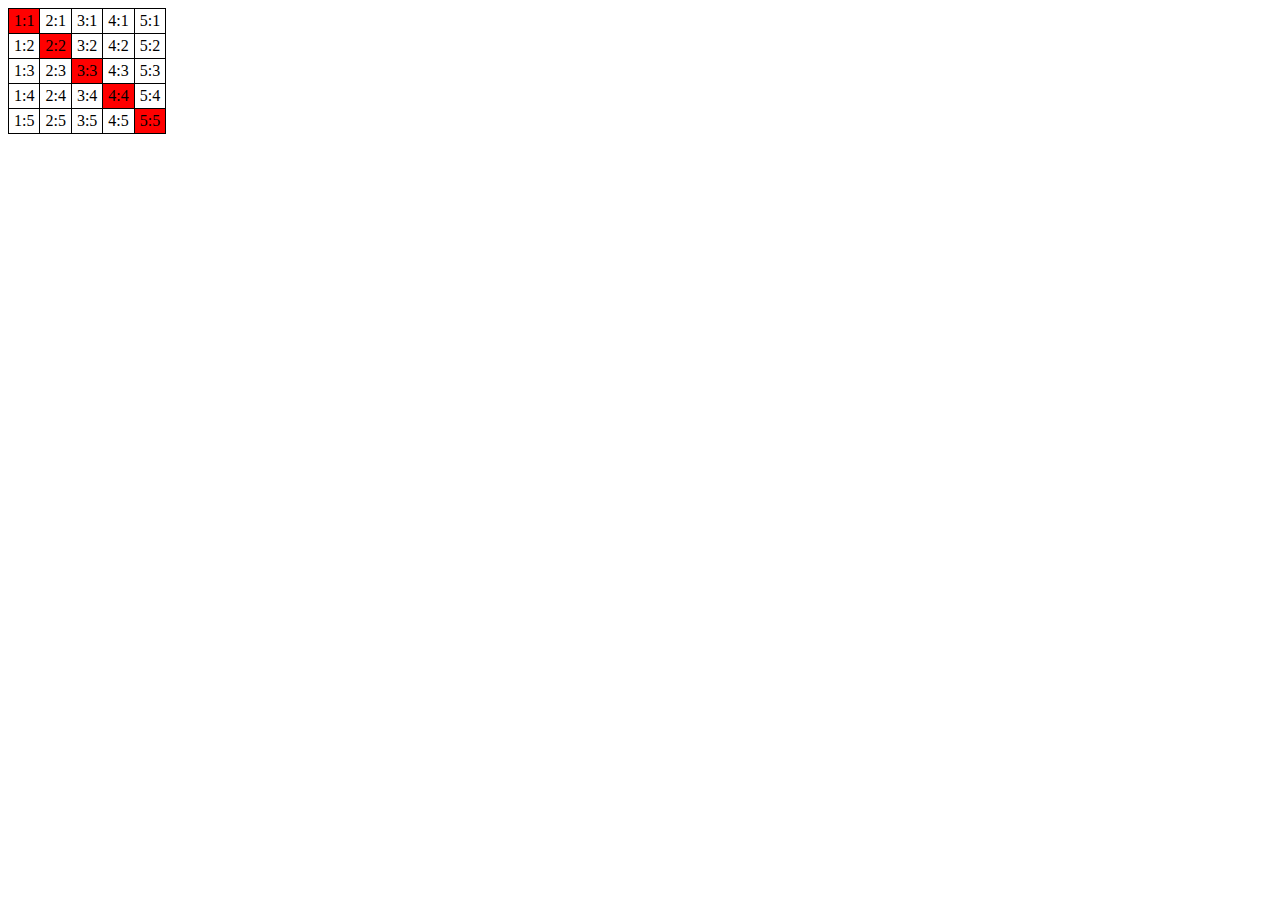
==== document/index.html @ a2efde10 "feat: add tasks from topic dom-navigation" ====
<!DOCTYPE html>
<html lang="en">

<head>
    <meta charset="UTF-8">
    <meta name="viewport" content="width=device-width, initial-scale=1.0">
    <title>Document</title>
    <style>
        table {
            border-collapse: collapse;
        }

        td {
            border: 1px solid black;
            padding: 3px 5px;
        }
    </style>
</head>

<body>
    <table>
        <tr>
            <td>1:1</td>
            <td>2:1</td>
            <td>3:1</td>
            <td>4:1</td>
            <td>5:1</td>
        </tr>
        <tr>
            <td>1:2</td>
            <td>2:2</td>
            <td>3:2</td>
            <td>4:2</td>
            <td>5:2</td>
        </tr>
        <tr>
            <td>1:3</td>
            <td>2:3</td>
            <td>3:3</td>
            <td>4:3</td>
            <td>5:3</td>
        </tr>
        <tr>
            <td>1:4</td>
            <td>2:4</td>
            <td>3:4</td>
            <td>4:4</td>
            <td>5:4</td>
        </tr>
        <tr>
            <td>1:5</td>
            <td>2:5</td>
            <td>3:5</td>
            <td>4:5</td>
            <td>5:5</td>
        </tr>
    </table>
    <script src="dom-navigation.js"></script>
</body>

</html>
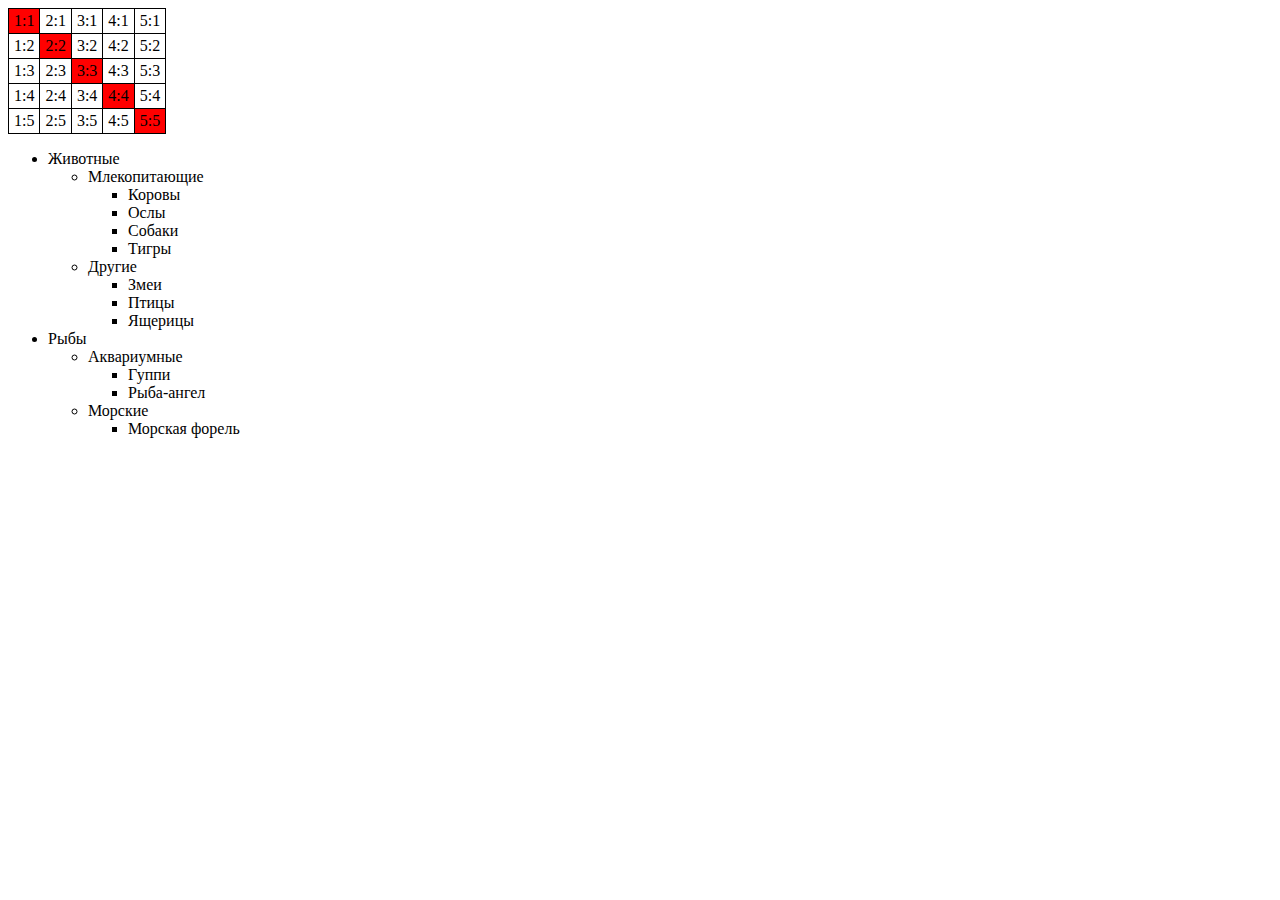
==== commit 553564da: "feat: add tasks friom topic basic-node-properties" ====
--- a/document/index.html
+++ b/document/index.html
@@ -55,7 +55,44 @@
             <td>5:5</td>
         </tr>
     </table>
+    <ul>
+        <li>Животные
+            <ul>
+                <li>Млекопитающие
+                    <ul>
+                        <li>Коровы</li>
+                        <li>Ослы</li>
+                        <li>Собаки</li>
+                        <li>Тигры</li>
+                    </ul>
+                </li>
+                <li>Другие
+                    <ul>
+                        <li>Змеи</li>
+                        <li>Птицы</li>
+                        <li>Ящерицы</li>
+                    </ul>
+                </li>
+            </ul>
+        </li>
+        <li>Рыбы
+            <ul>
+                <li>Аквариумные
+                    <ul>
+                        <li>Гуппи</li>
+                        <li>Рыба-ангел</li>
+                    </ul>
+                </li>
+                <li>Морские
+                    <ul>
+                        <li>Морская форель</li>
+                    </ul>
+                </li>
+            </ul>
+        </li>
+    </ul>
     <script src="dom-navigation.js"></script>
+    <script src="basic-dom-node-properties.js"></script>
 </body>
 
 </html>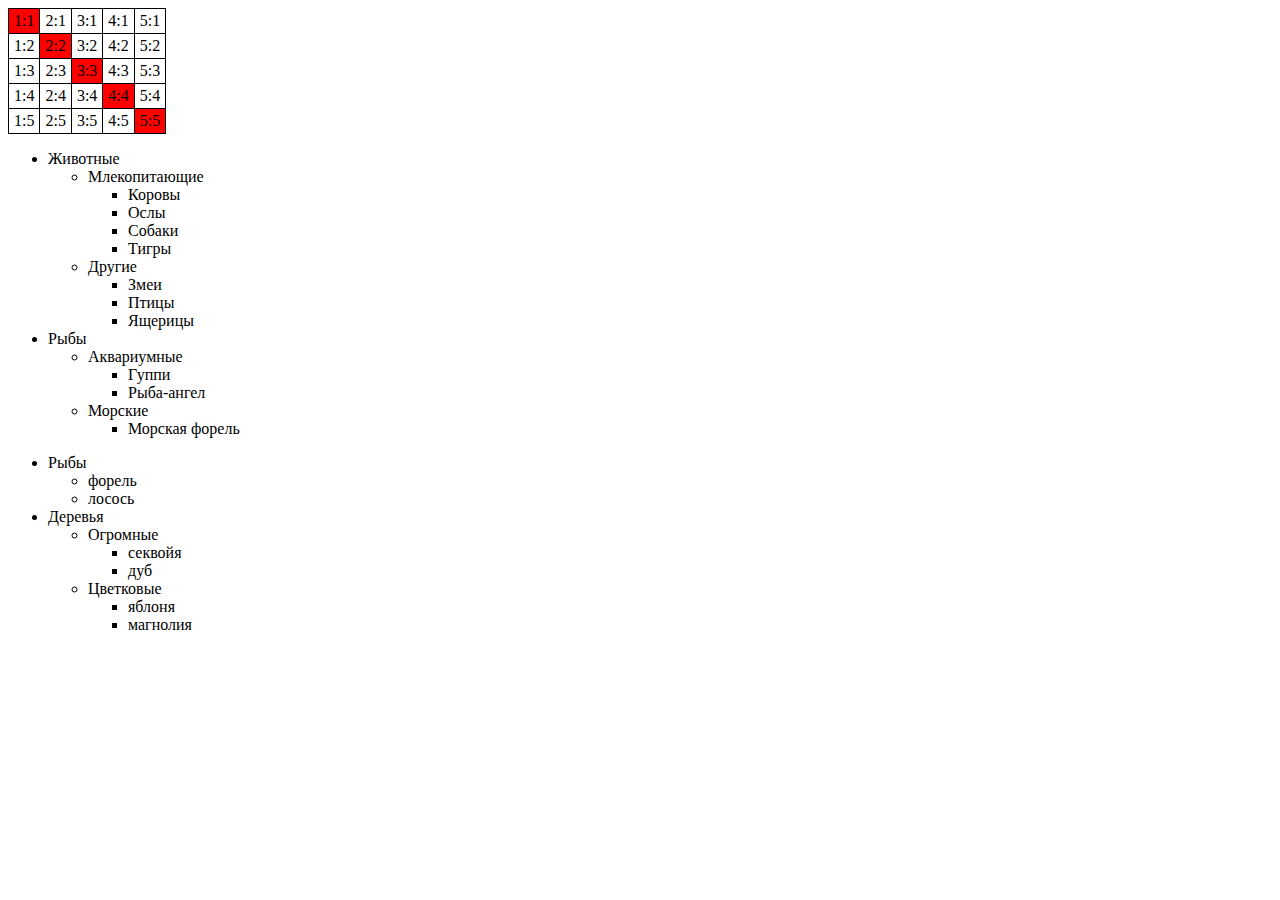
==== commit 01cb6bbf: "feat: start work with tasks from topic modifying-document" ====
--- a/document/index.html
+++ b/document/index.html
@@ -2,97 +2,98 @@
 <html lang="en">
 
 <head>
-    <meta charset="UTF-8">
-    <meta name="viewport" content="width=device-width, initial-scale=1.0">
-    <title>Document</title>
-    <style>
-        table {
-            border-collapse: collapse;
-        }
+  <meta charset="UTF-8">
+  <meta name="viewport" content="width=device-width, initial-scale=1.0">
+  <title>Document</title>
+  <style>
+    table {
+      border-collapse: collapse;
+    }
 
-        td {
-            border: 1px solid black;
-            padding: 3px 5px;
-        }
-    </style>
+    td {
+      border: 1px solid black;
+      padding: 3px 5px;
+    }
+  </style>
 </head>
 
 <body>
-    <table>
-        <tr>
-            <td>1:1</td>
-            <td>2:1</td>
-            <td>3:1</td>
-            <td>4:1</td>
-            <td>5:1</td>
-        </tr>
-        <tr>
-            <td>1:2</td>
-            <td>2:2</td>
-            <td>3:2</td>
-            <td>4:2</td>
-            <td>5:2</td>
-        </tr>
-        <tr>
-            <td>1:3</td>
-            <td>2:3</td>
-            <td>3:3</td>
-            <td>4:3</td>
-            <td>5:3</td>
-        </tr>
-        <tr>
-            <td>1:4</td>
-            <td>2:4</td>
-            <td>3:4</td>
-            <td>4:4</td>
-            <td>5:4</td>
-        </tr>
-        <tr>
-            <td>1:5</td>
-            <td>2:5</td>
-            <td>3:5</td>
-            <td>4:5</td>
-            <td>5:5</td>
-        </tr>
-    </table>
-    <ul>
-        <li>Животные
-            <ul>
-                <li>Млекопитающие
-                    <ul>
-                        <li>Коровы</li>
-                        <li>Ослы</li>
-                        <li>Собаки</li>
-                        <li>Тигры</li>
-                    </ul>
-                </li>
-                <li>Другие
-                    <ul>
-                        <li>Змеи</li>
-                        <li>Птицы</li>
-                        <li>Ящерицы</li>
-                    </ul>
-                </li>
-            </ul>
+  <table>
+    <tr>
+      <td>1:1</td>
+      <td>2:1</td>
+      <td>3:1</td>
+      <td>4:1</td>
+      <td>5:1</td>
+    </tr>
+    <tr>
+      <td>1:2</td>
+      <td>2:2</td>
+      <td>3:2</td>
+      <td>4:2</td>
+      <td>5:2</td>
+    </tr>
+    <tr>
+      <td>1:3</td>
+      <td>2:3</td>
+      <td>3:3</td>
+      <td>4:3</td>
+      <td>5:3</td>
+    </tr>
+    <tr>
+      <td>1:4</td>
+      <td>2:4</td>
+      <td>3:4</td>
+      <td>4:4</td>
+      <td>5:4</td>
+    </tr>
+    <tr>
+      <td>1:5</td>
+      <td>2:5</td>
+      <td>3:5</td>
+      <td>4:5</td>
+      <td>5:5</td>
+    </tr>
+  </table>
+  <ul>
+    <li>Животные
+      <ul>
+        <li>Млекопитающие
+          <ul>
+            <li>Коровы</li>
+            <li>Ослы</li>
+            <li>Собаки</li>
+            <li>Тигры</li>
+          </ul>
         </li>
-        <li>Рыбы
-            <ul>
-                <li>Аквариумные
-                    <ul>
-                        <li>Гуппи</li>
-                        <li>Рыба-ангел</li>
-                    </ul>
-                </li>
-                <li>Морские
-                    <ul>
-                        <li>Морская форель</li>
-                    </ul>
-                </li>
-            </ul>
+        <li>Другие
+          <ul>
+            <li>Змеи</li>
+            <li>Птицы</li>
+            <li>Ящерицы</li>
+          </ul>
         </li>
-    </ul>
-    <script src="dom-navigation.js"></script>
-    <script src="basic-dom-node-properties.js"></script>
+      </ul>
+    </li>
+    <li>Рыбы
+      <ul>
+        <li>Аквариумные
+          <ul>
+            <li>Гуппи</li>
+            <li>Рыба-ангел</li>
+          </ul>
+        </li>
+        <li>Морские
+          <ul>
+            <li>Морская форель</li>
+          </ul>
+        </li>
+      </ul>
+    </li>
+  </ul>
+  <script src="dom-navigation.js"></script>
+  <script src="basic-dom-node-properties.js"></script>
+  <script src="modifying-document.js"></script>
 </body>
 
 </html>